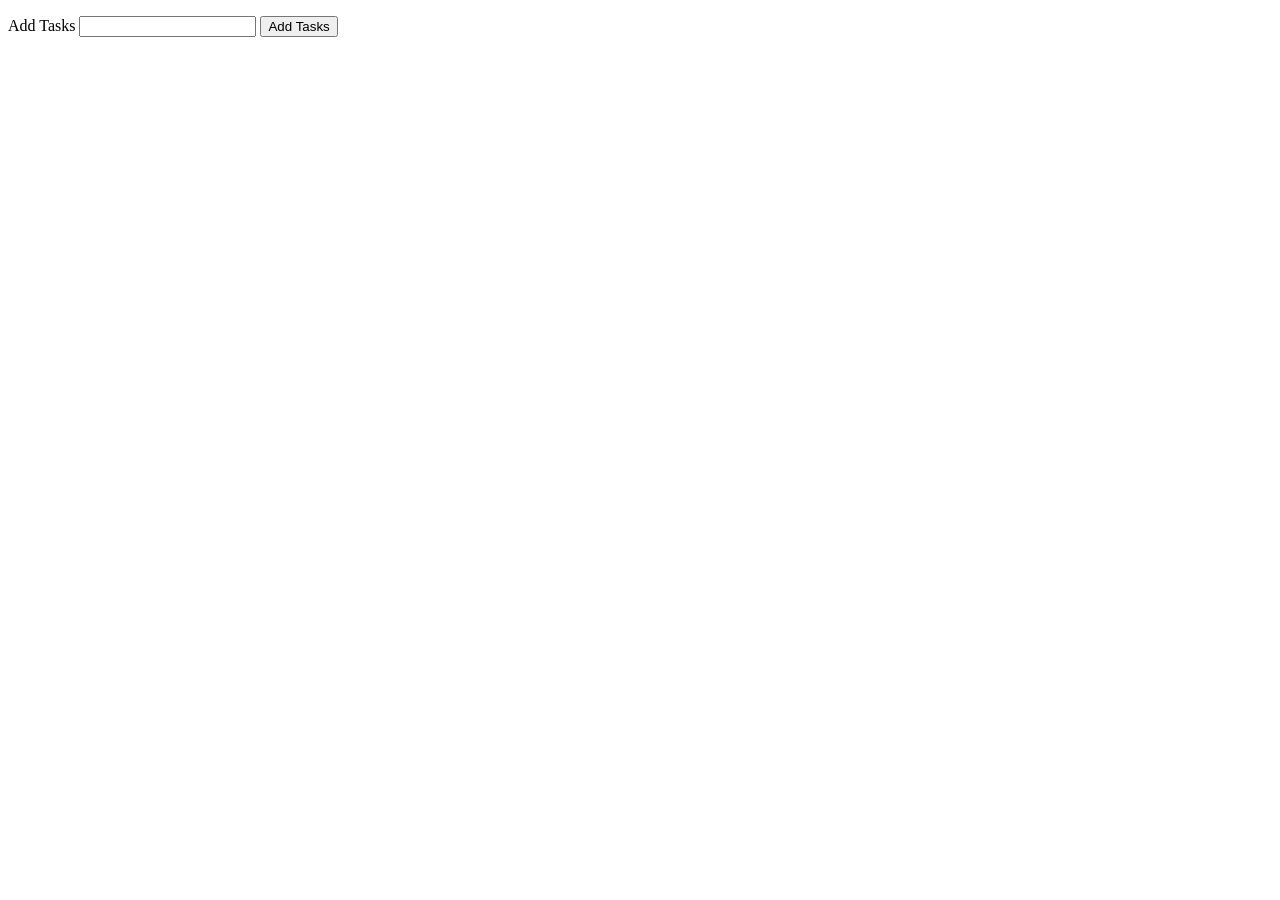
==== projects/tracker/index.html @ 459d5a1a "started task tracker" ====
<!DOCTYPE html>
<html lang="en">
<head>
    <meta charset="UTF-8">
    <meta name="viewport" content="width=device-width, initial-scale=1.0">
    <title>Task Tracker</title>
</head>
<body>
    <div class="container">
        <p>
            <label for="new-tasks" class="task">Add Tasks</label>
            <input id="new-tasks" type="text">
            <button>Add Tasks</button>
        </p>

    </div>
    
</body>
</html>
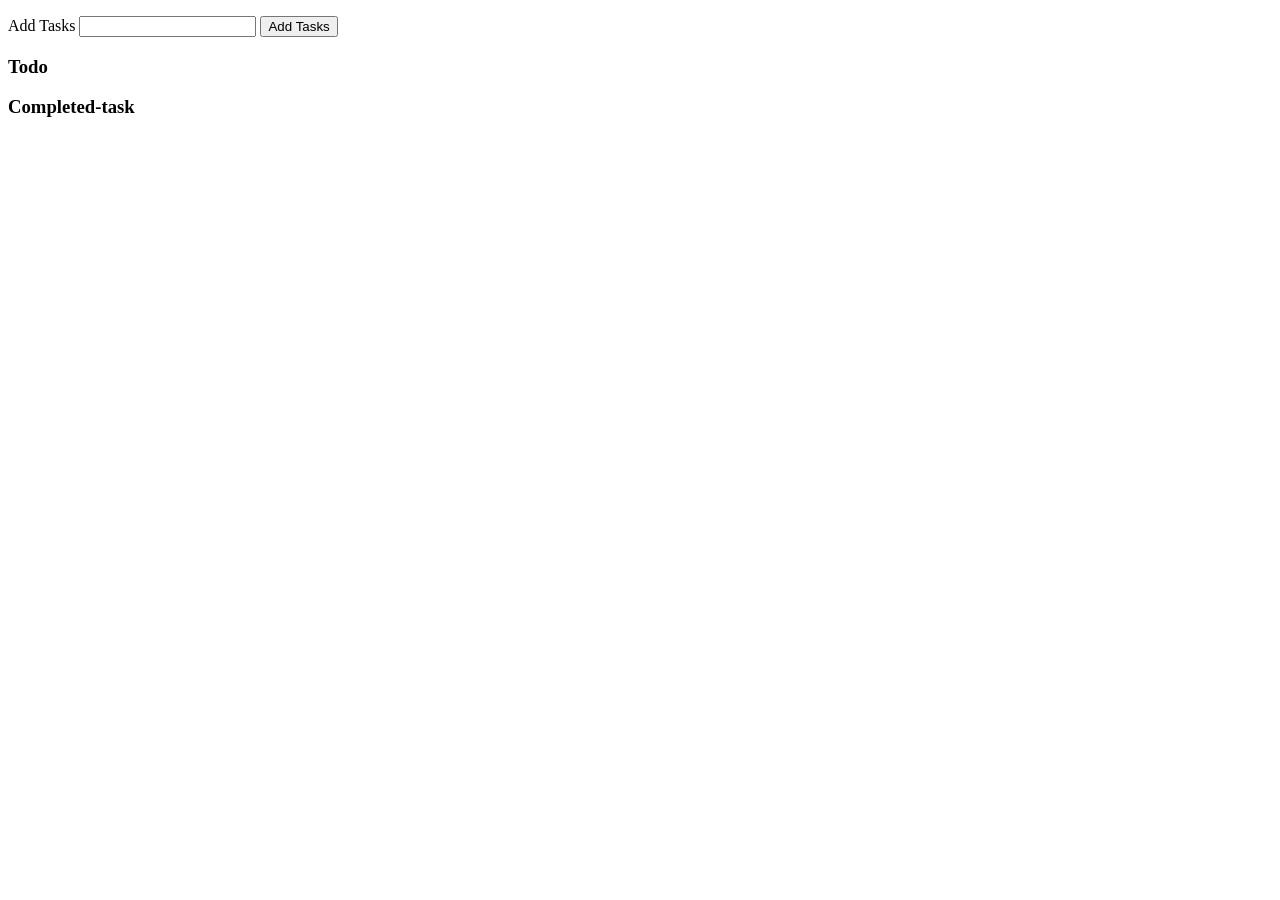
==== commit 4cecbcce: "updated and added style" ====
--- a/projects/tracker/index.html
+++ b/projects/tracker/index.html
@@ -4,6 +4,7 @@
     <meta charset="UTF-8">
     <meta name="viewport" content="width=device-width, initial-scale=1.0">
     <title>Task Tracker</title>
+    <link rel="stylesheet" href="styles.css" type="text\css" media="screen" charset="UTF-8">
 </head>
 <body>
     <div class="container">
@@ -12,6 +13,17 @@
             <input id="new-tasks" type="text">
             <button>Add Tasks</button>
         </p>
+        <h3 class="middle">Todo</h3>
+        <ul id="incomplete-tasks">
+
+        </ul>
+
+        <h3 class="middle">Completed-task</h3>
+        <ul id="Completed-task">
+
+        </ul>
+
+
 
     </div>
     
--- a/projects/tracker/styles.css
+++ b/projects/tracker/styles.css
@@ -0,0 +1,17 @@
+.container
+{
+    width: 100%;
+    height: 100%;
+    background-color: #f2f2f2;
+    padding: 0;
+    margin: 0;
+}
+.middle
+{
+    position: absolute;
+    top: 50%;
+    left: 50%;
+    transform: translate(-50%, -50%);
+}
+```
+```
